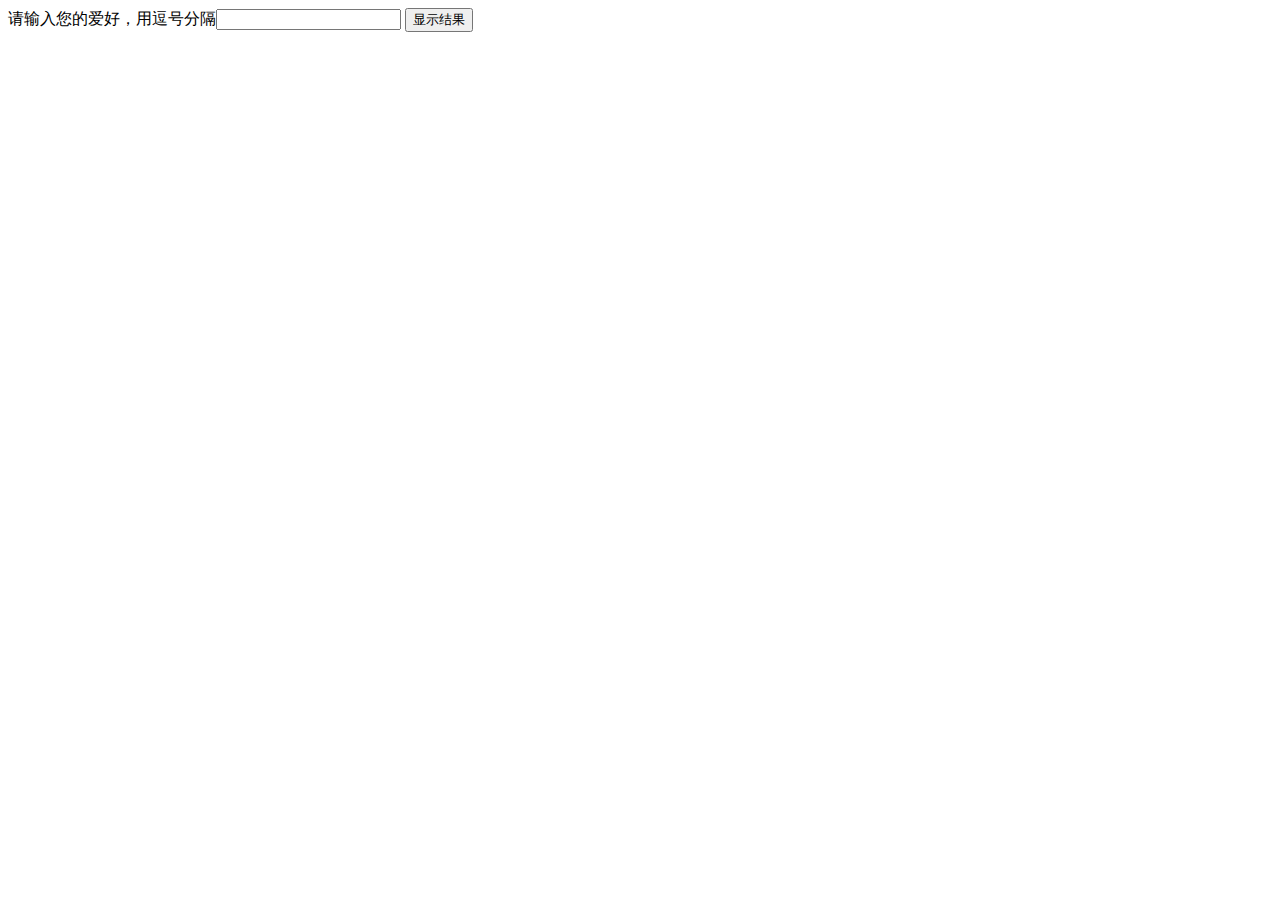
==== task/task0002/work/zhaoyuting123/task0002_1.html @ f4e4c0b1 "add task0002_1.html and task0002_1.js" ====
<!DOCTYPE html>
<html>
<head>
    <meta charset="UTF-8">
    <title>task0002</title>
</head>

<body>
    <span>请输入您的爱好，用逗号分隔</span><input id="myHobby" type="text">
    <button id="toArray">显示结果</button>
    <br/>
    <span id="hobbyArray"></span>


    <script type="text/javascript" src="util.js"></script>
    <script type="text/javascript">
        addEvent($("#toArray"),"click",function(){
            var arr = $("#toArray").text().split(",");
            arr = uniqArray(arr);
            var str = "";
            for(var i in arr){
                str+=arr[i];
            }
            $("#hobbyArray").text(str);
        })
    </script>
    <script type="text/javascript" src="js/task0002_1.js"></script>
</body>
</html>
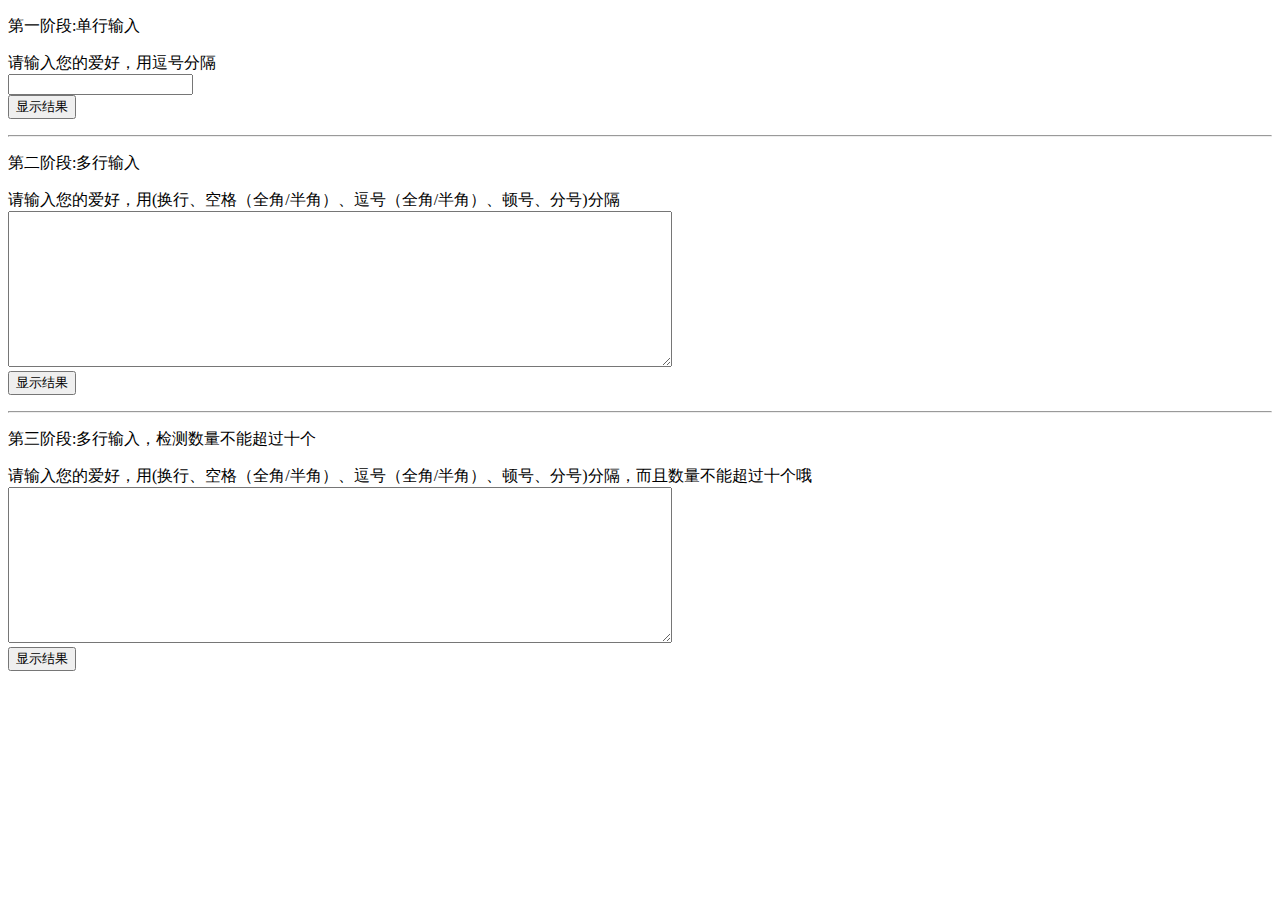
==== commit 2231afa9: "complete task0002_1 and task0002_2" ====
--- a/task/task0002/work/zhaoyuting123/task0002_1.html
+++ b/task/task0002/work/zhaoyuting123/task0002_1.html
@@ -3,27 +3,34 @@
 <head>
     <meta charset="UTF-8">
     <title>task0002</title>
+    <link rel="stylesheet" href="css/main.css"/>
 </head>
 
 <body>
-    <span>请输入您的爱好，用逗号分隔</span><input id="myHobby" type="text">
+    <p>第一阶段:单行输入</p>
+    <span>请输入您的爱好，用逗号分隔</span><br/>
+    <input id="myHobby" type="text"/><br/>
     <button id="toArray">显示结果</button>
     <br/>
-    <span id="hobbyArray"></span>
+    <p id="hobbyArray"></p>
+    <hr/>
+    <p>第二阶段:多行输入</p>
+    <span>请输入您的爱好，用(换行、空格（全角/半角）、逗号（全角/半角）、顿号、分号)分隔</span><br/>
+    <textarea cols="80" rows="10" id="myHobby2"></textarea><br/>
+    <button id="toArray2">显示结果</button>
+    <p id="hobbyArray2"></p>
+    <hr/>
+    <p>第三阶段:多行输入，检测数量不能超过十个</p>
+    <span>请输入您的爱好，用(换行、空格（全角/半角）、逗号（全角/半角）、顿号、分号)分隔，而且数量不能超过十个哦</span><br/>
+    <textarea cols="80" rows="10" id="myHobby3"></textarea>
+    <br/>
+
+    <button id="toArray3">显示结果</button>
+    <span id="warn" class="warn"></span>
+    <p id="hobbyArray3"></p>
 
 
-    <script type="text/javascript" src="util.js"></script>
-    <script type="text/javascript">
-        addEvent($("#toArray"),"click",function(){
-            var arr = $("#toArray").text().split(",");
-            arr = uniqArray(arr);
-            var str = "";
-            for(var i in arr){
-                str+=arr[i];
-            }
-            $("#hobbyArray").text(str);
-        })
-    </script>
+    <script type="text/javascript" src="js/util.js"></script>
     <script type="text/javascript" src="js/task0002_1.js"></script>
 </body>
 </html>